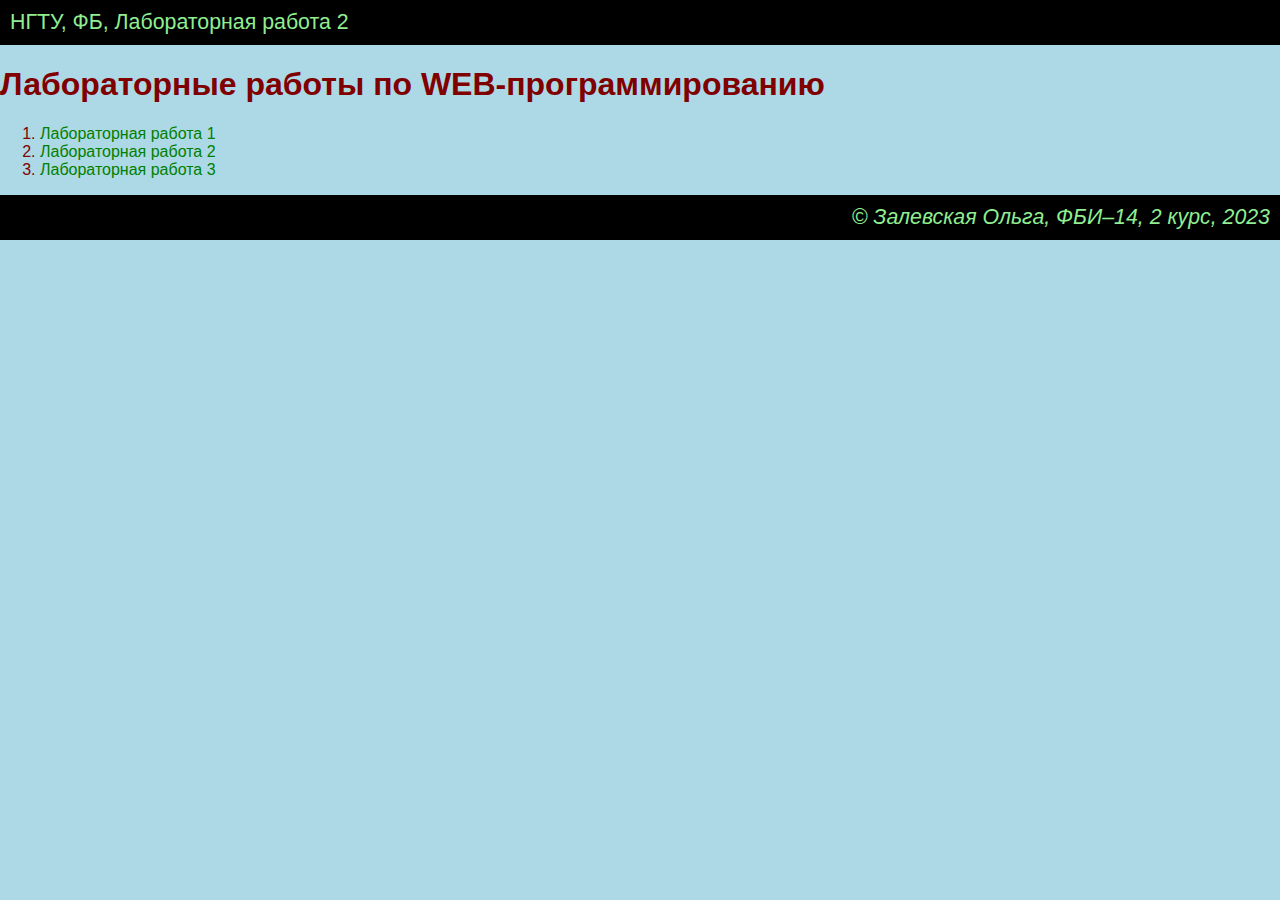
==== index.html @ 7a6972fc "Заготовка к третьей лабораторной" ====
<!DOCTYPE html>
<html lang="ru">
    <head>
    <meta charset="UTF-8">
    <meta http-equiv="X-UA-Compatible" content="IE=edge">
    <meta name="viewport" content="width=device-width, initial-scale=1.0">
    <title>Залевская Ольга Сергеевна. Лабораторные работы по WEB-программированию</title>
    <link rel="stylesheet" href="main.css">
    </head>
    <body>
        <header>
        НГТУ, ФБ, Лабораторная работа 2
        </header>

        <main>
            <h1>Лабораторные работы по WEB-программированию</h1>

            <ol>
                <li>
                   <a href="lab1.html"; target="_blank">Лабораторная работа 1</a> 
                </li>
                <li>
                    <a href="lab2.html"; target="_blank"; >Лабораторная работа 2</a>
                </li>
                <li>
                    <a href="lab3.html"; target="_blank">Лабораторная работа 3</a>
                </li>
            </ol>
        </main>

        <footer>
            &copy; Залевская Ольга, ФБИ&ndash;14, 2 курс, 2023
         </footer>
    </body>
</html>
---- main.css ----
body {
    background-color: lightblue; 
    color: maroon; 
    font-family: Arial; 
    margin: 0px;
}

header {
    background-color:black; 
    color: lightgreen; 
    padding: 10px; 
    font-size: 16pt;
}

footer {
    background-color:black; 
    color: lightgreen; 
    padding: 10px; 
    font-size: 16pt; 
    font-style: italic; 
    text-align: right
}

a {
    text-decoration: none;
    color: green;
}

a:visited{
    color: blue;
    background-color: white;
}

a:hover {
color: red;
text-decoration: underline;
background-color: white;
font-weight: bold
}

a:active {
    color: pink;
    background-color: green;
}
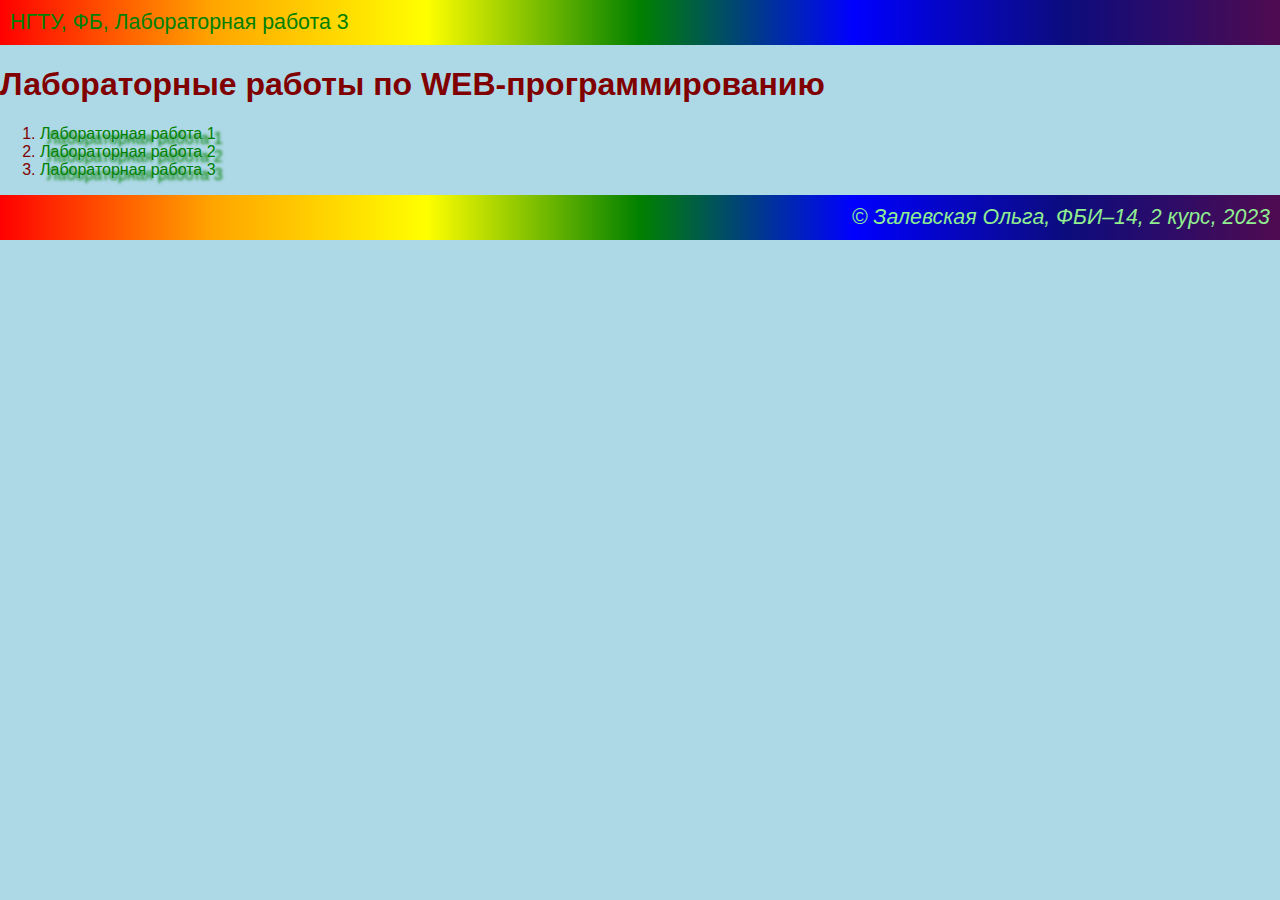
==== commit efe53f23: "Переход для шапки и подвала" ====
--- a/index.html
+++ b/index.html
@@ -9,7 +9,7 @@
     </head>
     <body>
         <header>
-        НГТУ, ФБ, Лабораторная работа 2
+        НГТУ, ФБ, Лабораторная работа 3
         </header>
 
         <main>
--- a/main.css
+++ b/main.css
@@ -6,14 +6,22 @@
 }
 
 header {
-    background-color:black; 
+    background:linear-gradient(to right,red,orange,yellow, green, blue,rgb(12, 12, 125),rgb(80, 11, 80) );
     color: lightgreen; 
     padding: 10px; 
     font-size: 16pt;
 }
+header:hover{
+    font-size: 16pt;
+    color: green;
+}
+header:active{
+    font-size: 10pt;
+    color: rgb(4, 68, 4);
+}
 
 footer {
-    background-color:black; 
+    background:linear-gradient(to right,red,orange,yellow, green, blue,rgb(12, 12, 125),rgb(80, 11, 80) ); 
     color: lightgreen; 
     padding: 10px; 
     font-size: 16pt; 
@@ -21,9 +29,19 @@
     text-align: right
 }
 
+footer:hover{
+    font-size: 16pt;
+    color: green;
+}
+footer:active{
+    font-size: 10pt;
+    color: rgb(180, 235, 180);
+}
 a {
     text-decoration: none;
     color: green;
+    transition: 600ms 2s;
+    text-shadow: 7px 5px 3px green;
 }
 
 a:visited{
@@ -35,7 +53,8 @@
 color: red;
 text-decoration: underline;
 background-color: white;
-font-weight: bold
+font-weight: bold;
+transition: 600ms 300ms;
 }
 
 a:active {
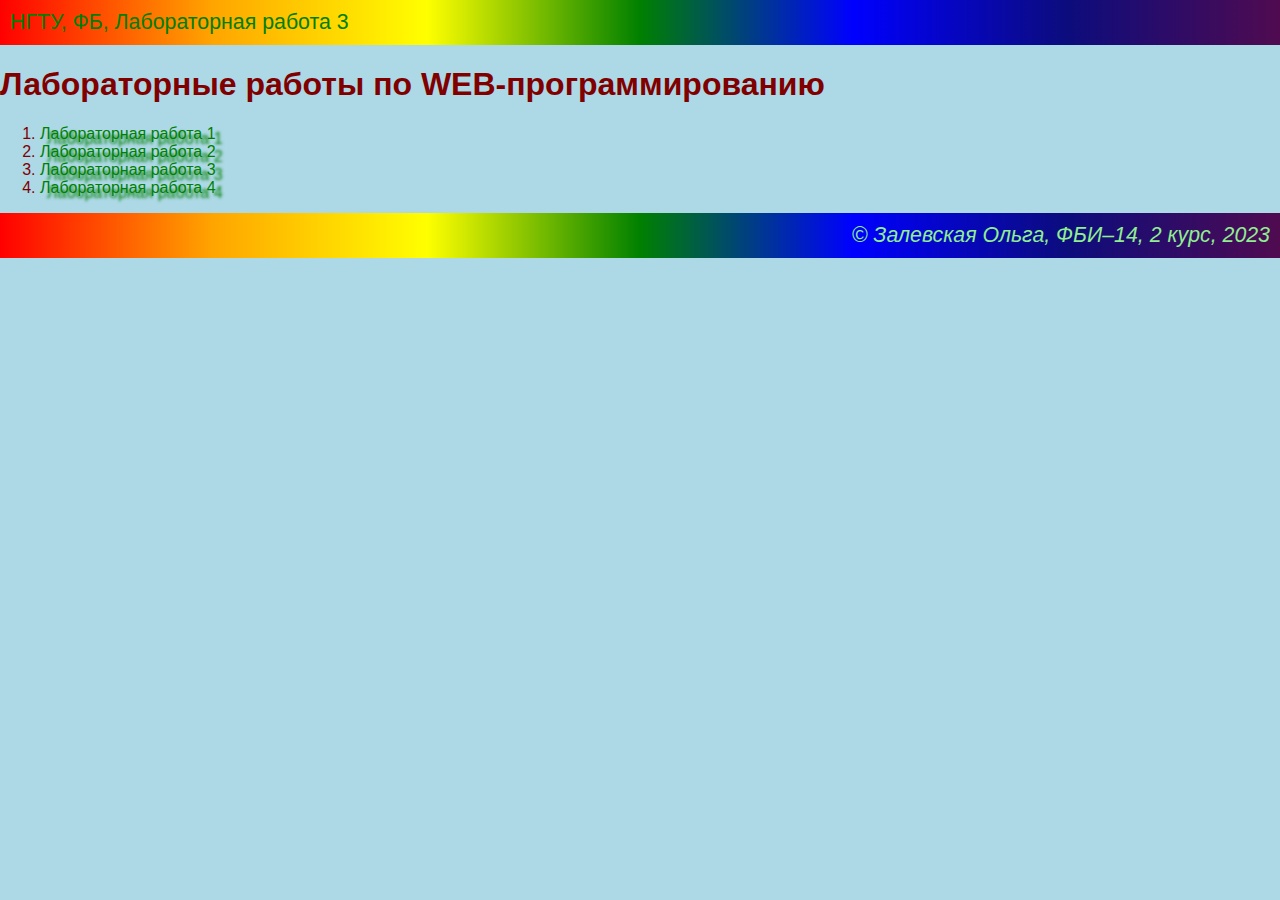
==== commit 9e49e46e: "Заготовка" ====
--- a/index.html
+++ b/index.html
@@ -25,6 +25,9 @@
                 <li>
                     <a href="lab3.html"; target="_blank">Лабораторная работа 3</a>
                 </li>
+                <li>
+                    <a href="lab4.html"; target="_blank">Лабораторная работа 4</a> 
+                 </li>
             </ol>
         </main>
 
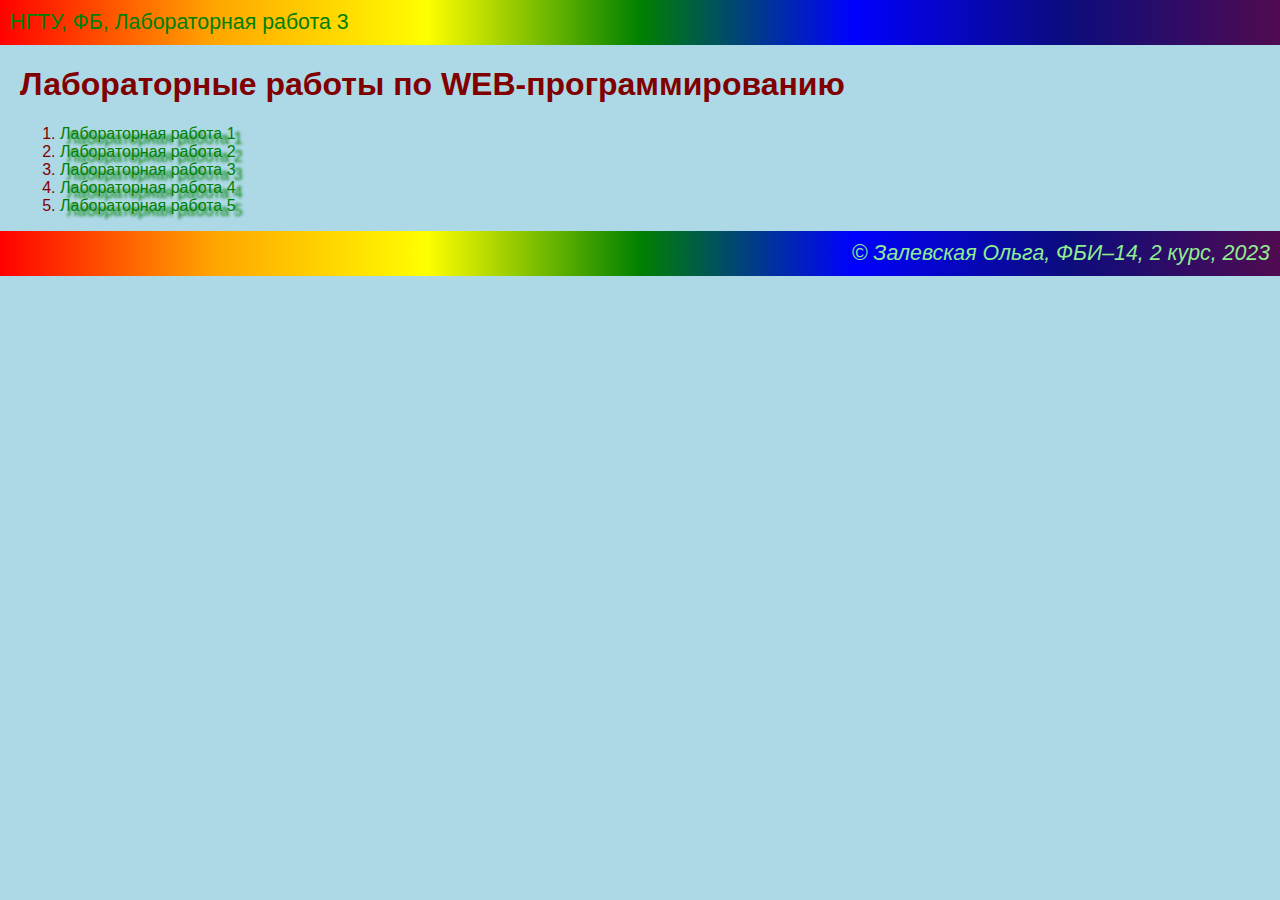
==== commit 4cdcc009: "Заготовка к 5-ой лабораторной" ====
--- a/index.html
+++ b/index.html
@@ -28,6 +28,9 @@
                 <li>
                     <a href="lab4.html"; target="_blank">Лабораторная работа 4</a> 
                  </li>
+                 <li>
+                    <a href="lab5.html"; target="_blank">Лабораторная работа 5</a>
+                 </li>
             </ol>
         </main>
 
--- a/main.css
+++ b/main.css
@@ -17,7 +17,11 @@
 }
 header:active{
     font-size: 10pt;
-    color: rgb(4, 68, 4);
+    color: rgb(28, 84, 11);
+}
+
+main{
+    margin: 10px 20px;
 }
 
 footer {
@@ -50,11 +54,11 @@
 }
 
 a:hover {
-color: red;
-text-decoration: underline;
-background-color: white;
-font-weight: bold;
-transition: 600ms 300ms;
+    color: red;
+    text-decoration: underline;
+    background-color: white;
+    font-weight: bold;
+    transition: 600ms 300ms;
 }
 
 a:active {
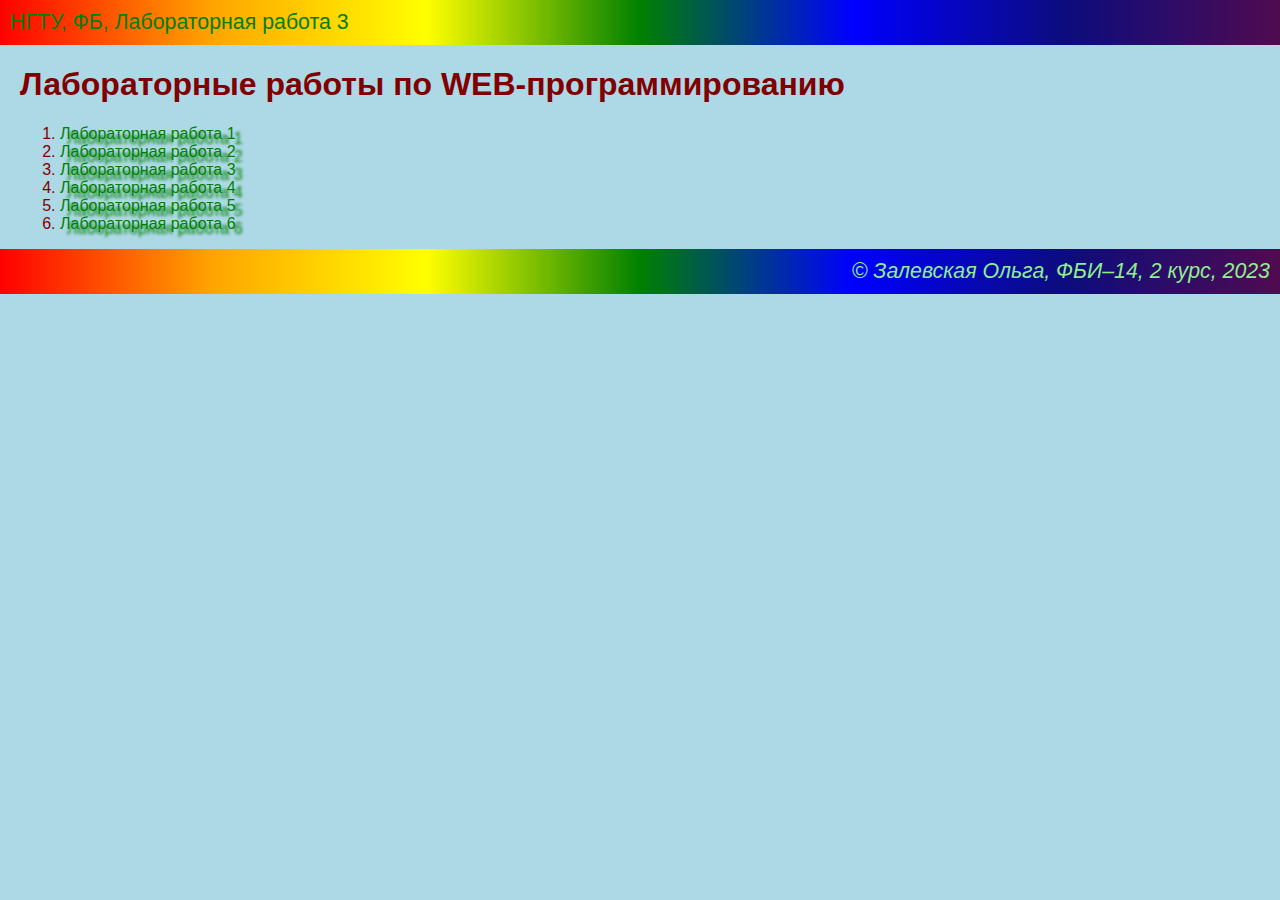
==== commit 55abc21e: "2" ====
--- a/index.html
+++ b/index.html
@@ -31,6 +31,9 @@
                  <li>
                     <a href="lab5.html"; target="_blank">Лабораторная работа 5</a>
                  </li>
+                 <li>
+                    <a href="lab6.html"; target="_blank">Лабораторная работа 6</a>
+                 </li>
             </ol>
         </main>
 
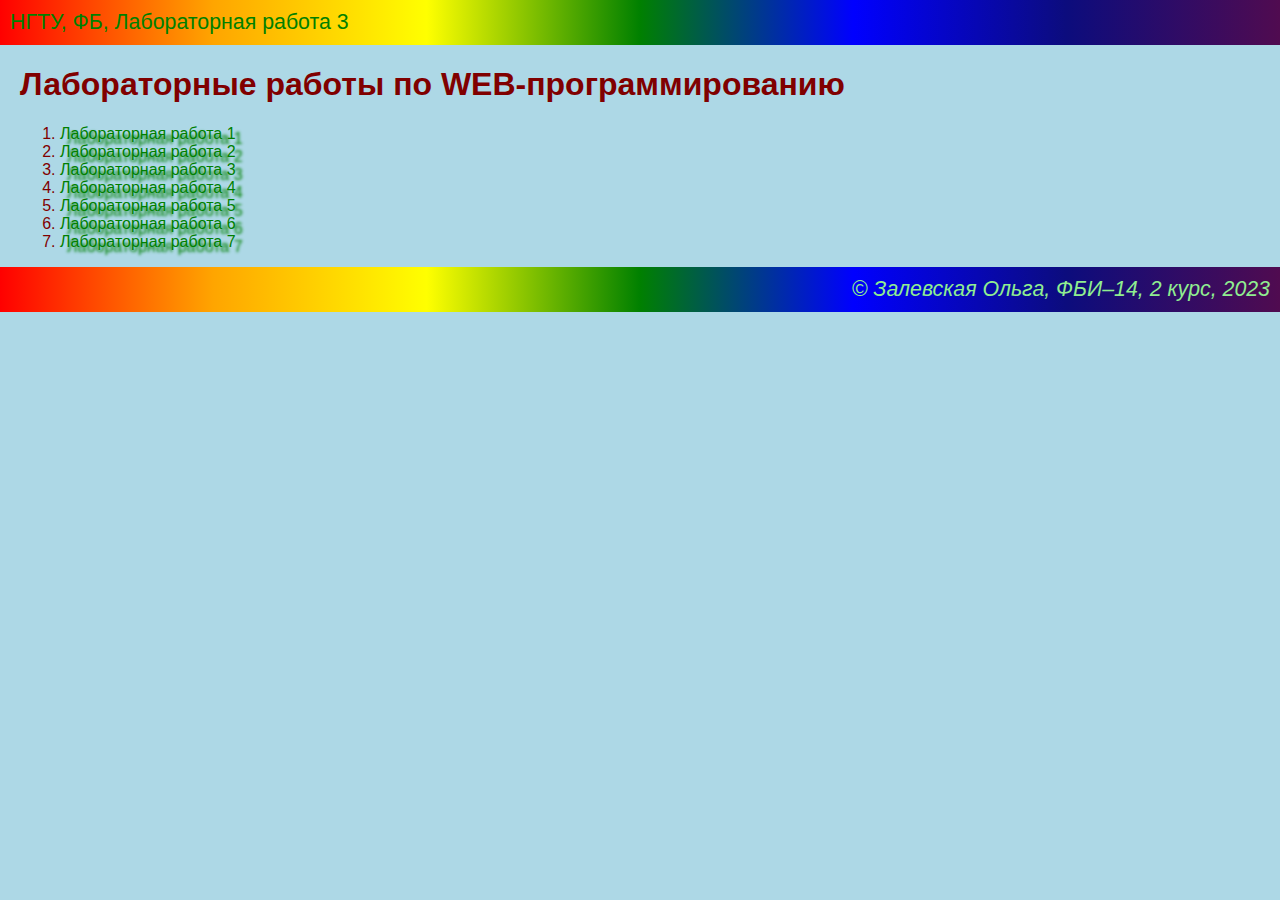
==== commit 01e4c434: "Заготовка" ====
--- a/index.html
+++ b/index.html
@@ -34,7 +34,11 @@
                  <li>
                     <a href="lab6.html"; target="_blank">Лабораторная работа 6</a>
                  </li>
+                 <li>
+                    <a href="lab7.html"; target="_blank">Лабораторная работа 7</a>
+                 </li>
             </ol>
+
         </main>
 
         <footer>
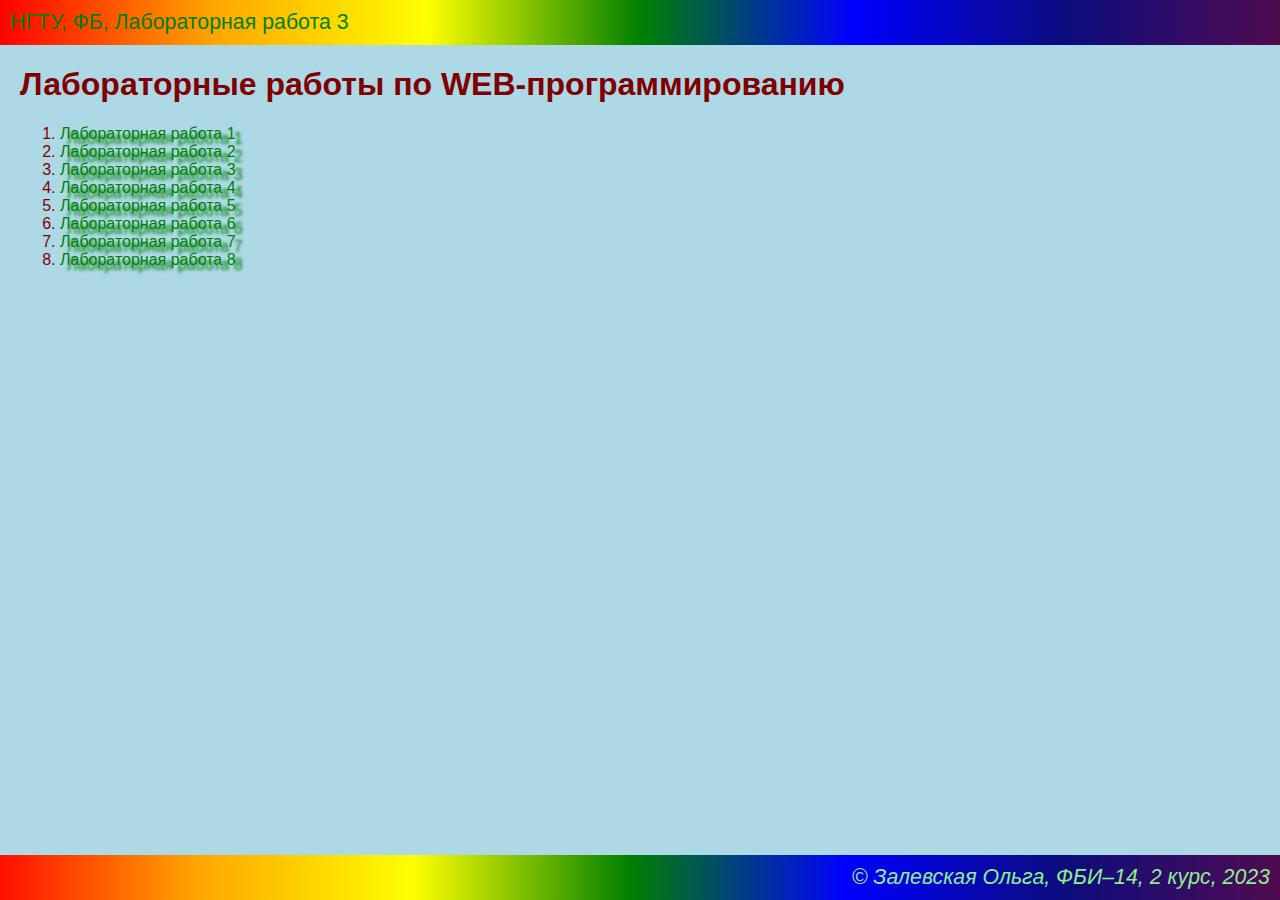
==== commit 10ad8bb3: "Заготовка к 8-ой лабораторной" ====
--- a/index.html
+++ b/index.html
@@ -17,25 +17,28 @@
 
             <ol>
                 <li>
-                   <a href="lab1.html"; target="_blank">Лабораторная работа 1</a> 
+                   <a href="lab1.html" target="_blank">Лабораторная работа 1</a> 
                 </li>
                 <li>
-                    <a href="lab2.html"; target="_blank"; >Лабораторная работа 2</a>
+                    <a href="lab2.html" target="_blank" >Лабораторная работа 2</a>
                 </li>
                 <li>
-                    <a href="lab3.html"; target="_blank">Лабораторная работа 3</a>
+                    <a href="lab3.html" target="_blank">Лабораторная работа 3</a>
                 </li>
                 <li>
-                    <a href="lab4.html"; target="_blank">Лабораторная работа 4</a> 
+                    <a href="lab4.html" target="_blank">Лабораторная работа 4</a> 
                  </li>
                  <li>
-                    <a href="lab5.html"; target="_blank">Лабораторная работа 5</a>
+                    <a href="lab5.html" target="_blank">Лабораторная работа 5</a>
                  </li>
                  <li>
-                    <a href="lab6.html"; target="_blank">Лабораторная работа 6</a>
+                    <a href="lab6.html" target="_blank">Лабораторная работа 6</a>
                  </li>
                  <li>
-                    <a href="lab7.html"; target="_blank">Лабораторная работа 7</a>
+                    <a href="lab7.html" target="_blank">Лабораторная работа 7</a>
+                 </li>
+                 <li>
+                    <a href="lab8.html" target="_blank">Лабораторная работа 8</a>
                  </li>
             </ol>
 
--- a/main.css
+++ b/main.css
@@ -22,6 +22,7 @@
 
 main{
     margin: 10px 20px;
+    padding: 0 0 20px;
 }
 
 footer {
@@ -30,7 +31,11 @@
     padding: 10px; 
     font-size: 16pt; 
     font-style: italic; 
-    text-align: right
+    text-align: right;
+    position: fixed;
+    right: 0;
+    bottom: 0;
+    width: 100%;
 }
 
 footer:hover{
